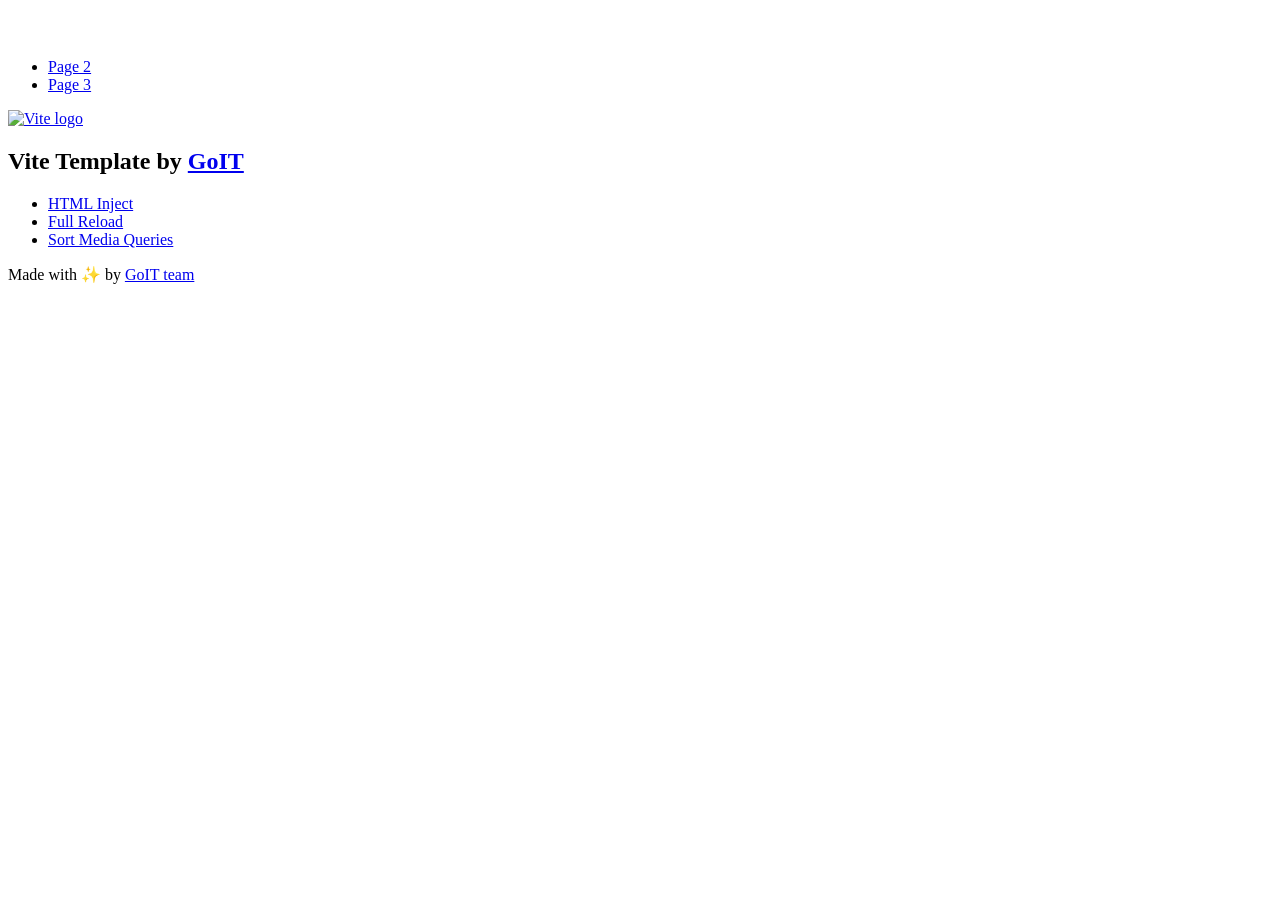
==== index.html @ 3a7e5e3e "Deploying to gh-pages from @ ivndrkk/goit-js-hw-09@3ea1e73db7137ed5af9e599ef433ab4a7cb2681d 🚀" ====
<!DOCTYPE html>
<html lang="en">
  <head>
    <meta charset="UTF-8" />
    <link rel="icon" type="image/svg+xml" href="/goit-js-hw-09/favicon.svg" />
    <meta name="viewport" content="width=device-width, initial-scale=1.0" />
    <title>Vanilla App Template</title>
    <script type="module" crossorigin src="/goit-js-hw-09/index.js"></script>
    <link rel="stylesheet" crossorigin href="/goit-js-hw-09/assets/styles-DvPDDfy5.css">
  </head>
  <body>
    <header class="header">
  <div class="container">
    <nav class="nav">
      <a class="nav-logo" href="./index.html" aria-label="Site logo">
        <svg class="nav-logo-icon" width="100" height="30">
          <use href="/goit-js-hw-09/assets/sprite-E8vg0sBb.svg#logo"></use>
        </svg>
      </a>
      <ul class="nav-list">
        <li class="nav-item">
          <a class="nav-link {=$highlight-act}" href="./page-2.html">Page 2</a>
        </li>
        <li class="nav-item">
          <a class="nav-link {=$highlight-curr}" href="./page-3.html">Page 3</a>
        </li>
      </ul>
    </nav>
  </div>
</header>


    <main>
      <!-- Loads the specified .html file -->
      <section class="vite-promo">
  <div class="container">
    <div class="vite-promo-thumb">
      <a
        class="vite-promo-link"
        href="https://vitejs.dev/"
        target="_blank"
        rel="noopener noreferrer"
        aria-label="Link to Vite official website"
        title="Vite.js  build tool"
      >
        <!-- Path to images as from index.html file -->
        <img
          class="pic"
          src="/goit-js-hw-09/assets/vite-logo-9o_aqrTe.png"
          alt="Vite logo"
          width="640"
          height="640"
        />
      </a>
    </div>
    <h1 class="main-title">
      <span class="main-title-gradient">Vite</span>
      Template by
      <a
        class="main-title-link"
        href="https://github.com/goitacademy/vanilla-app-template"
        target="_blank"
        rel="noopener noreferrer"
      >
        GoIT
      </a>
    </h1>
  </div>
</section>

      <article class="badges">
  <div class="container">
    <ul class="badges-list">
      <li class="badges-item">
        <a
          class="badges-link"
          href="https://www.npmjs.com/package/vite-plugin-html-inject"
          target="_blank"
          rel="noopener noreferrer"
        >
          HTML Inject
        </a>
      </li>
      <li class="badges-item">
        <a
          class="badges-link"
          href="https://www.npmjs.com/package/vite-plugin-full-reload"
          target="_blank"
          rel="noopener noreferrer"
        >
          Full Reload
        </a>
      </li>
      <li class="badges-item">
        <a
          class="badges-link"
          href="https://www.npmjs.com/package/postcss-sort-media-queries"
          target="_blank"
          rel="noopener noreferrer"
        >
          Sort Media Queries
        </a>
      </li>
    </ul>
  </div>
</article>

    </main>

    <footer class="footer">
  <div class="container">
    <p class="footer-desc">
      Made with ✨ by
      <a
        class="footer-link"
        href="https://goit.global/ua/"
        target="_blank"
        rel="noopener noreferrer"
      >
        GoIT team
      </a>
    </p>
  </div>
</footer>


  </body>
</html>
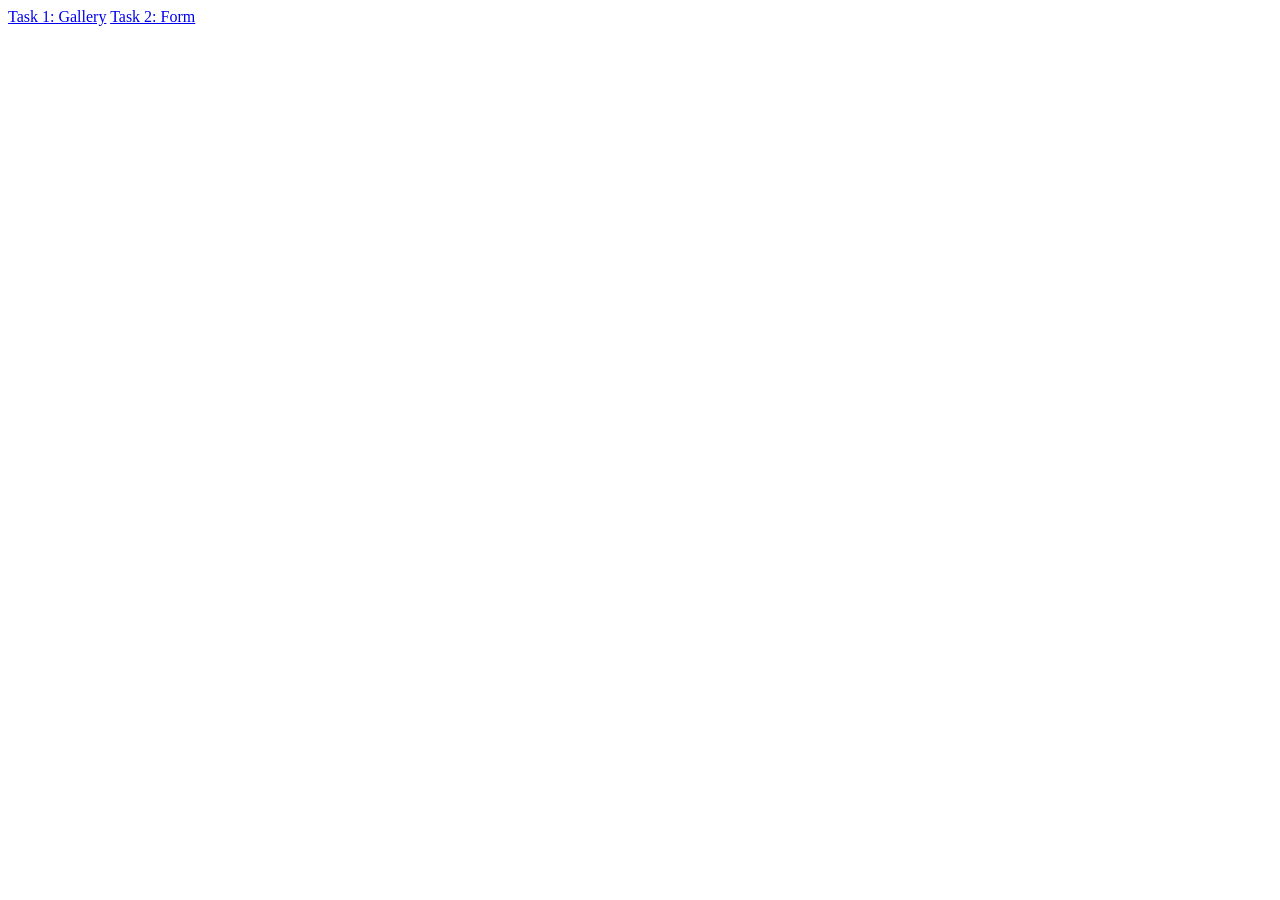
==== commit ae23840e: "Deploying to gh-pages from @ ivndrkk/goit-js-hw-09@26df0fec91fb2fb4fe2b96ed00e07c2454e22ce7 🚀" ====
--- a/index.html
+++ b/index.html
@@ -1,128 +1,12 @@
 <!DOCTYPE html>
 <html lang="en">
-  <head>
-    <meta charset="UTF-8" />
-    <link rel="icon" type="image/svg+xml" href="/goit-js-hw-09/favicon.svg" />
-    <meta name="viewport" content="width=device-width, initial-scale=1.0" />
-    <title>Vanilla App Template</title>
-    <script type="module" crossorigin src="/goit-js-hw-09/index.js"></script>
-    <link rel="stylesheet" crossorigin href="/goit-js-hw-09/assets/styles-DvPDDfy5.css">
-  </head>
-  <body>
-    <header class="header">
-  <div class="container">
-    <nav class="nav">
-      <a class="nav-logo" href="./index.html" aria-label="Site logo">
-        <svg class="nav-logo-icon" width="100" height="30">
-          <use href="/goit-js-hw-09/assets/sprite-E8vg0sBb.svg#logo"></use>
-        </svg>
-      </a>
-      <ul class="nav-list">
-        <li class="nav-item">
-          <a class="nav-link {=$highlight-act}" href="./page-2.html">Page 2</a>
-        </li>
-        <li class="nav-item">
-          <a class="nav-link {=$highlight-curr}" href="./page-3.html">Page 3</a>
-        </li>
-      </ul>
-    </nav>
-  </div>
-</header>
-
-
-    <main>
-      <!-- Loads the specified .html file -->
-      <section class="vite-promo">
-  <div class="container">
-    <div class="vite-promo-thumb">
-      <a
-        class="vite-promo-link"
-        href="https://vitejs.dev/"
-        target="_blank"
-        rel="noopener noreferrer"
-        aria-label="Link to Vite official website"
-        title="Vite.js  build tool"
-      >
-        <!-- Path to images as from index.html file -->
-        <img
-          class="pic"
-          src="/goit-js-hw-09/assets/vite-logo-9o_aqrTe.png"
-          alt="Vite logo"
-          width="640"
-          height="640"
-        />
-      </a>
-    </div>
-    <h1 class="main-title">
-      <span class="main-title-gradient">Vite</span>
-      Template by
-      <a
-        class="main-title-link"
-        href="https://github.com/goitacademy/vanilla-app-template"
-        target="_blank"
-        rel="noopener noreferrer"
-      >
-        GoIT
-      </a>
-    </h1>
-  </div>
-</section>
-
-      <article class="badges">
-  <div class="container">
-    <ul class="badges-list">
-      <li class="badges-item">
-        <a
-          class="badges-link"
-          href="https://www.npmjs.com/package/vite-plugin-html-inject"
-          target="_blank"
-          rel="noopener noreferrer"
-        >
-          HTML Inject
-        </a>
-      </li>
-      <li class="badges-item">
-        <a
-          class="badges-link"
-          href="https://www.npmjs.com/package/vite-plugin-full-reload"
-          target="_blank"
-          rel="noopener noreferrer"
-        >
-          Full Reload
-        </a>
-      </li>
-      <li class="badges-item">
-        <a
-          class="badges-link"
-          href="https://www.npmjs.com/package/postcss-sort-media-queries"
-          target="_blank"
-          rel="noopener noreferrer"
-        >
-          Sort Media Queries
-        </a>
-      </li>
-    </ul>
-  </div>
-</article>
-
-    </main>
-
-    <footer class="footer">
-  <div class="container">
-    <p class="footer-desc">
-      Made with ✨ by
-      <a
-        class="footer-link"
-        href="https://goit.global/ua/"
-        target="_blank"
-        rel="noopener noreferrer"
-      >
-        GoIT team
-      </a>
-    </p>
-  </div>
-</footer>
-
-
-  </body>
-</html>
+<head>
+    <meta charset="UTF-8">
+    <meta name="viewport" content="width=device-width, initial-scale=1.0">
+    <title>Main Document</title>
+</head>
+<body>
+    <a href="./1-gallery.html">Task 1: Gallery</a>
+    <a href="./2-form.html">Task 2: Form</a>
+</body>
+</html>
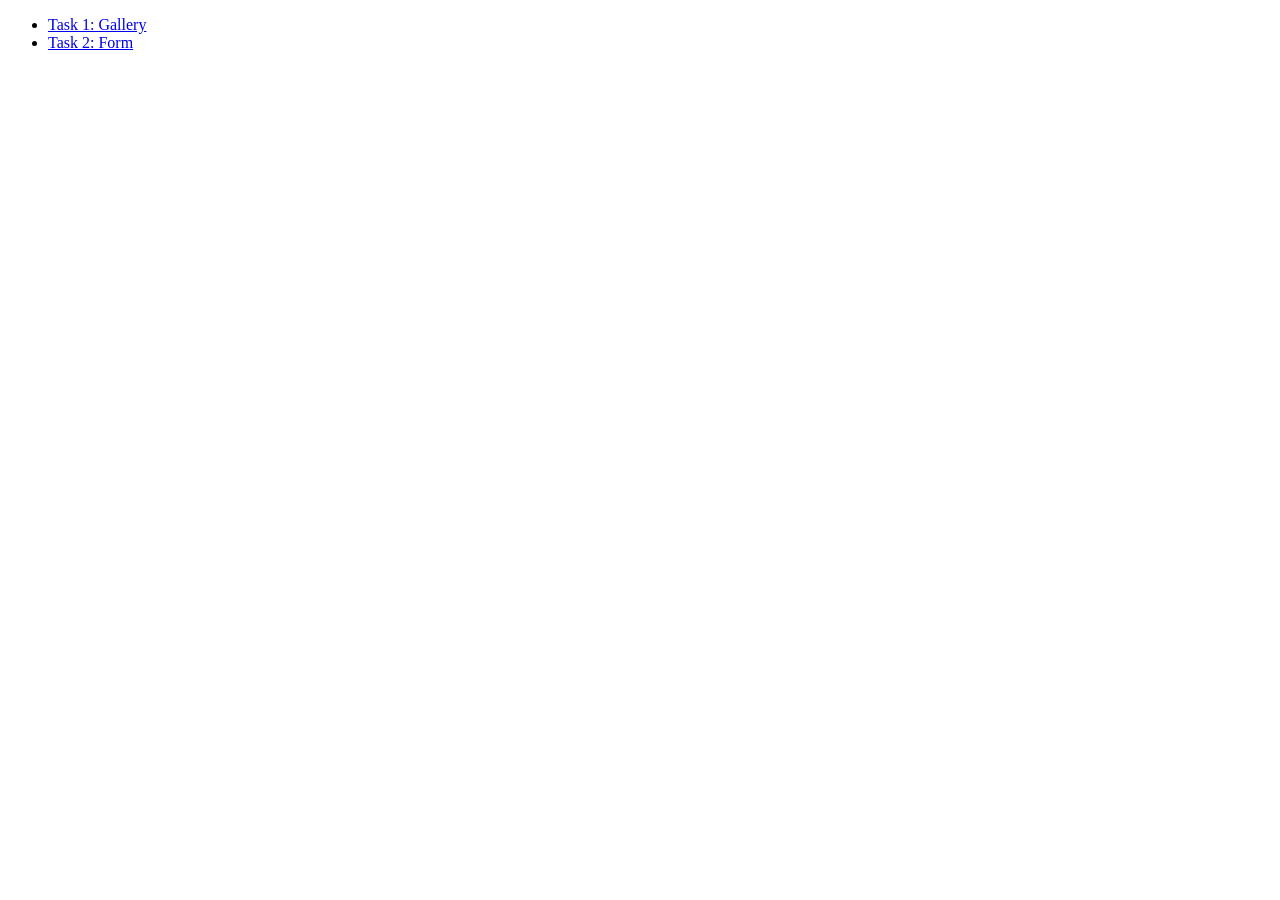
==== commit f3ccabe5: "Deploying to gh-pages from @ ivndrkk/goit-js-hw-09@59382ce10bb34aac3155d33caa5a73a25b31493f 🚀" ====
--- a/index.html
+++ b/index.html
@@ -6,7 +6,15 @@
     <title>Main Document</title>
 </head>
 <body>
-    <a href="./1-gallery.html">Task 1: Gallery</a>
-    <a href="./2-form.html">Task 2: Form</a>
+    <main>
+        <div class="container">
+            <ul>
+                <li><a href="./public/1-gallery.html">Task 1: Gallery</a></li>
+                <li><a href="./public/2-form.html">Task 2: Form</a></li>
+            </ul>
+        </div>
+    </main>
+    
+    
 </body>
 </html>
